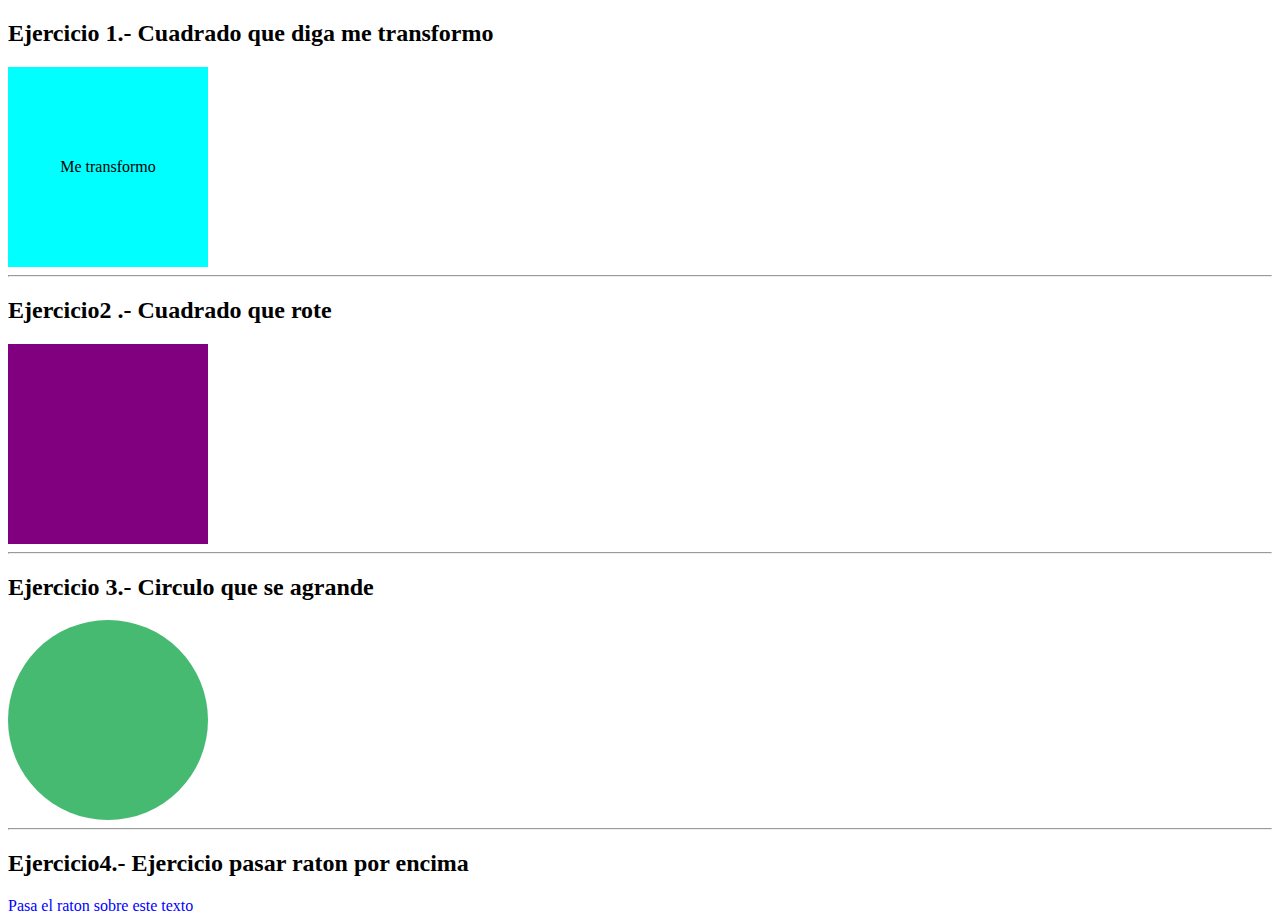
==== Ejercicio4/index.html @ 1d57112d "Ejercicio 1, 2, 3 y 4 terminados" ====
<!DOCTYPE html>
<html lang="en">
<head>
    <meta charset="UTF-8">
    <meta name="viewport" content="width=device-width, initial-scale=1.0">
    <link rel="stylesheet" href="./styles/style.css">
    <title>Ejercicios transiciones</title>
</head>
<body>
    <h2>Ejercicio 1.- Cuadrado que diga me transformo</h2>
    <div id="ejercicio1">Me transformo</div>

    <hr>
    <h2>Ejercicio2 .- Cuadrado que rote</h2>
    <div id="ejercicio2"></div>

    <hr>
    <h2>Ejercicio 3.- Circulo que se agrande</h2>
    <div id="ejercicio3"></div>

    <hr>
    <h2>Ejercicio4.- Ejercicio pasar raton por encima</h2>
    <div id="ejercicio4">Pasa el raton sobre este texto</div>
</body>
</html>
---- Ejercicio4/styles/style.css ----
#ejercicio1{
    display: grid;
    place-content: center;
    width: 200px;
    height: 200px;
    background-color: aqua;
    transition: background-color, font-size;
    transition-timing-function: ease;
    transition-duration: 2s;
}

#ejercicio1:hover{
    background-color: purple;
    font-size: 0px
}

#ejercicio2{
    width: 200px;
    height: 200px;
    background-color: purple;
    transition-duration: 4s;
    transition-property: transform;
    transition-timing-function: steps(4);
    
}

#ejercicio2:hover{
    transform: rotate(180deg);
}

#ejercicio3{
    width: 200px;
    height: 200px;
    border-radius: 100%;
    border: 0;
    background-color: rgba(36, 173, 86, 0.845);
    transition-duration: 0.01s;
    transition-timing-function: ease-in;
}

#ejercicio3:hover{
    margin-left: 400px;
}

#ejercicio4{
    color: blue;
    transition-timing-function: ease;
}

#ejercicio4:hover{
    text-decoration:underline;
    text-decoration-color: brown;
}
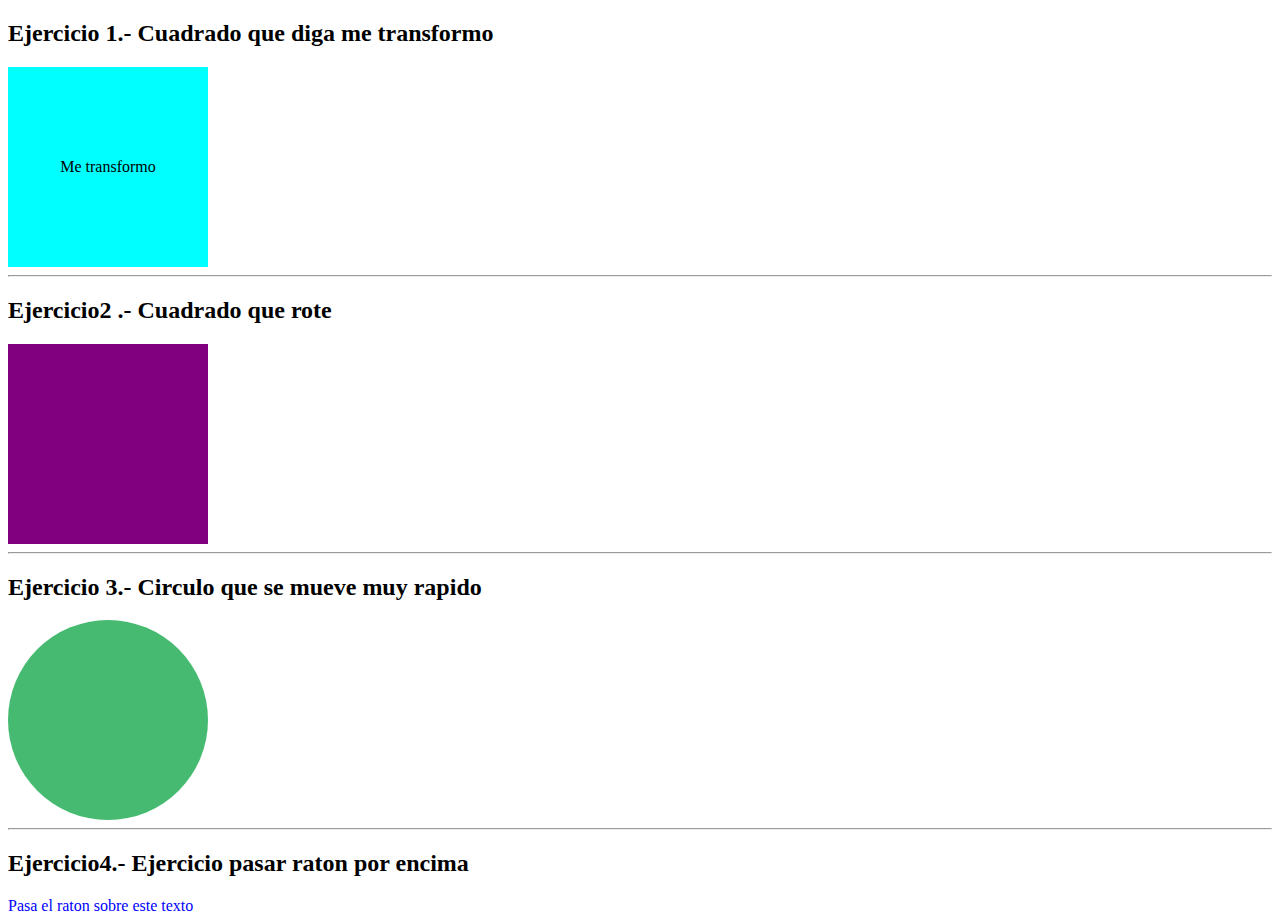
==== commit b5171017: "Ejercicios 1, 2, 3 y 4 terminados" ====
--- a/Ejercicio4/index.html
+++ b/Ejercicio4/index.html
@@ -15,7 +15,7 @@
     <div id="ejercicio2"></div>
 
     <hr>
-    <h2>Ejercicio 3.- Circulo que se agrande</h2>
+    <h2>Ejercicio 3.- Circulo que se mueve muy rapido</h2>
     <div id="ejercicio3"></div>
 
     <hr>
